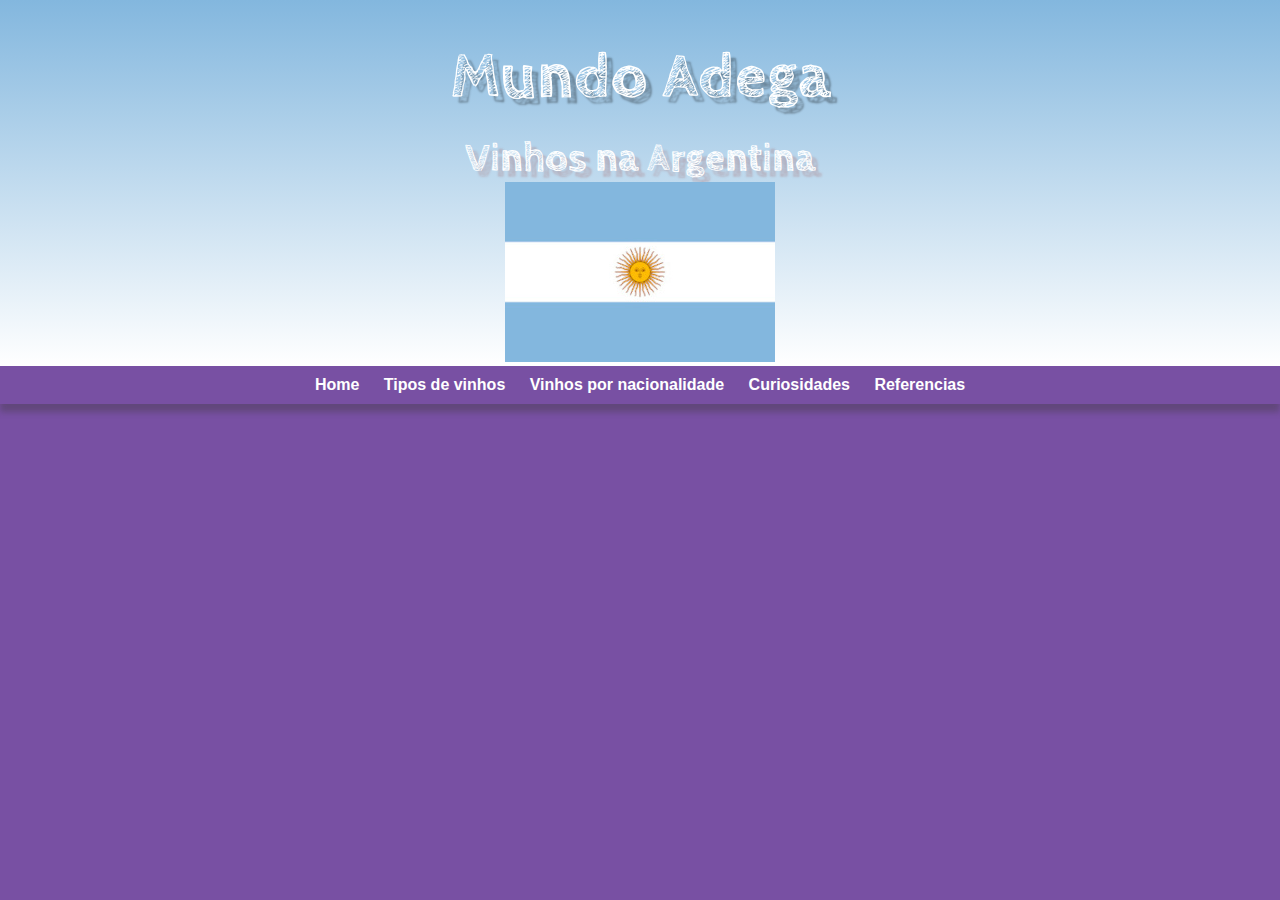
==== pag.vinhos por nacinalidade/paises-america/Argentina/pag-argentina.html @ 321996be "algumas mudanças no site em geral, e algumas otimização no código" ====
<!DOCTYPE html>
<html lang="pt-br">
<head>
    <meta charset="UTF-8">
    <meta http-equiv="X-UA-Compatible" content="IE=edge">
    <meta name="viewport" content="width=device-width, initial-scale=1.0">
    <title>Vinhos na Argentina</title>
    <link rel="stylesheet" href="../../../index-estilo.css">
    <link rel="stylesheet" href="argentina-estilo-style.css">
</head>
<body>
    <header>
        <h1>Mundo Adega</h1>
        <h2>Vinhos na Argentina</h2>
        <picture><img src="../../../imagens/imagens das bandeiras/argentina img.jpg" alt="Argentina imagem da bandeira.jpg"></picture>
    </header>
    <nav>
        <a href="../../../index.html">Home</a>
        <a href="../../../pag.tipos de vinhos/pag2.html">Tipos de vinhos</a>
        <a href="../../../pag.vinhos por nacinalidade/pag-vinhos-por-nacionalidade.html">Vinhos por nacionalidade</a>
        <a href="#">Curiosidades</a>
        <a href="#">Referencias</a>
    </nav>
</body>
</html>
---- index-estilo.css ----
@charset "UTF-8";
@import url('https://fonts.googleapis.com/css2?family=Birthstone&display=swap');
@import url('https://fonts.googleapis.com/css2?family=Stick+No+Bills:wght@300;400;500&display=swap');
@import url('https://fonts.googleapis.com/css2?family=Cabin+Sketch:wght@400;700&display=swap');

main h2{
    font-family:var(--font-android);
    color: var(--cor4);
    font-size: 1.3em;
    background-image: linear-gradient(to right, var(--cor2), transparent);
    text-indent: 30px;
    font-weight: normal;
}

:root{
    --cor0:#7850A3;
    --cor1:#515696;
    --cor2:#6755AD;
    --cor3:#5572AD;
    --cor4: #5081A3;
    --cor5:#CED7F2;
    

    --font-padrão: Arial,Verdana,Helvetica,sans-serif;
    --font-destaque:'Birthstone',cursive;
    --font-personalisada:  'Cabin Sketch', cursive;
    --font-titulos:  'Stick No Bills', sans-serif;
}
/*
o * é o seletor universal, aqui você pode modificar todos os elementos do html
*/
*{
    margin: 0px;
    padding: 0px;
}

body{
    background-color:var(--cor0);
    font-family: var(--font-padrão);
}

a.externo::after{
    content: '\1F517';
}

header{
    background-image: linear-gradient(to bottom, var(--cor0), var(--cor4));
    min-height: 150px;
    text-align: center;
    padding-top: 40px;
}
header>h1{
    color: white;
    font-family: var(--font-personalisada);
    margin-bottom: 20px;
    text-shadow: 6px 6px 2px rgba(0, 0, 0, 0.349);
    font-size: 4em;
    font-weight: bold;
    
}

header>p{
    font-family: var(--font-destaque);
    color: white;
    margin-bottom: 20px;
    font-size: 2em;
    max-width: 500px;
    padding-right: 10px;
    padding-left: 10px;
    margin: auto;
    margin-bottom: 30px8u;
    text-shadow: 2px 2px 0px rgba(0, 0, 0, 0.349);
}

nav{
    background-color: var(--cor2);
    padding: 10px;
    box-shadow: 0px 8px 6px rgba(59, 57, 57, 0.37);
    text-align: center;

}

nav > a {
    color: var(--cor5);
    padding: 10px;
    border-radius: 5px;
    text-decoration: none;
    font-weight: bold;
    transition-duration: 0.3s;
   

}

nav > a:hover{
    background-color: var(--cor5);
    color: var(--cor2);

}
main{
    min-width: 300px;
    max-width: 1000px;
    margin: auto;
    margin-bottom: 30px;
    margin-top: 4px;
    background-color: whitesmoke;
    padding: 20px;
    box-shadow: 0px 0px 10px rgba(0, 0, 0, 0.281);
    border-bottom-left-radius: 10px;
    border-bottom-right-radius: 10px;
}
main h1{
    color: var(--cor5);
    font-family: var(--font-android);
    font-weight: normal;
    font-size: 1.8em;
}
main h2{
    font-family:var(--font-destaque);
    color: var(--cor2);
    font-size: 2.2em;
    background-image: linear-gradient(to right, var(--cor5), transparent);
    text-indent: 30px;
    font-weight: bold;
}
main h3{
    font-family:var(--font-destaque);
    color: var(--cor2);
    font-size: 2em;
    margin-top: 8px;
}
main p{
    margin: 15px 0px 15px 0px ;
    text-align: justify;
    text-indent: 30px;
    font-size: 1em;
    line-height: 2em;
}
main p > q{
    font-family: var(--font-destaque);
    font-size: 2em;
}

main a{
    text-decoration: none;
    font-weight: bold;
    color: var(--cor5);
    background-color: var(--cor1);
    padding: 2px 6px;
    border-radius: 4px;
}

main a:hover{
    text-decoration: underline;
    color: var(--cor3);}

p.citação{
    background-color: var(--cor0);
    color: var(--cor5);
    margin: 15px -20px;
    border-radius: 8px;
    padding: 20px;

}

main img{
    width: 100%;
}

div.video{
    background-color: var(--cor0);
    margin: 0px -20px 30px -20px;
    padding: 20px;
    padding-bottom: 50%;
    position: relative;
    border-radius: 8px;
    
}
div.video > iframe{
position: absolute;
top: 5% ;
left: 5% ;
width: 90%;
height: 90%;
}
---- pag.vinhos por nacinalidade/paises-america/Argentina/argentina-estilo-style.css ----
:root{
    /* palheta de cores do site-pais */
    --cor-bandeira1:#83B7DE;
    --cor-bandeira2: #FFFFFF;
}

header{
    background-image: linear-gradient(to bottom, var(--cor-bandeira1),var(--cor-bandeira2));
}

header h2{
    font-family: var(--font-personalisada);
    font-size: 2.5em;
    color: var(--cor-bandeira2);
    text-shadow: 6px 6px 2px rgba(165, 96, 96, 0.349);  ;
}
nav{
    background-color: var(--cor0);
    padding: 10px;
    box-shadow: 0px 8px 6px rgba(59, 57, 57, 0.37);
    text-align: center;

}

nav > a {
    color: var(--cor-bandeira2);
    padding: 10px;
    border-radius: 5px;
    text-decoration: none;
    font-weight: bold;
    transition-duration: 0.3s;
   

}

nav > a:hover{
    background-color: var(--cor-bandeira1);
    color: var(--cor-bandeira2);

}
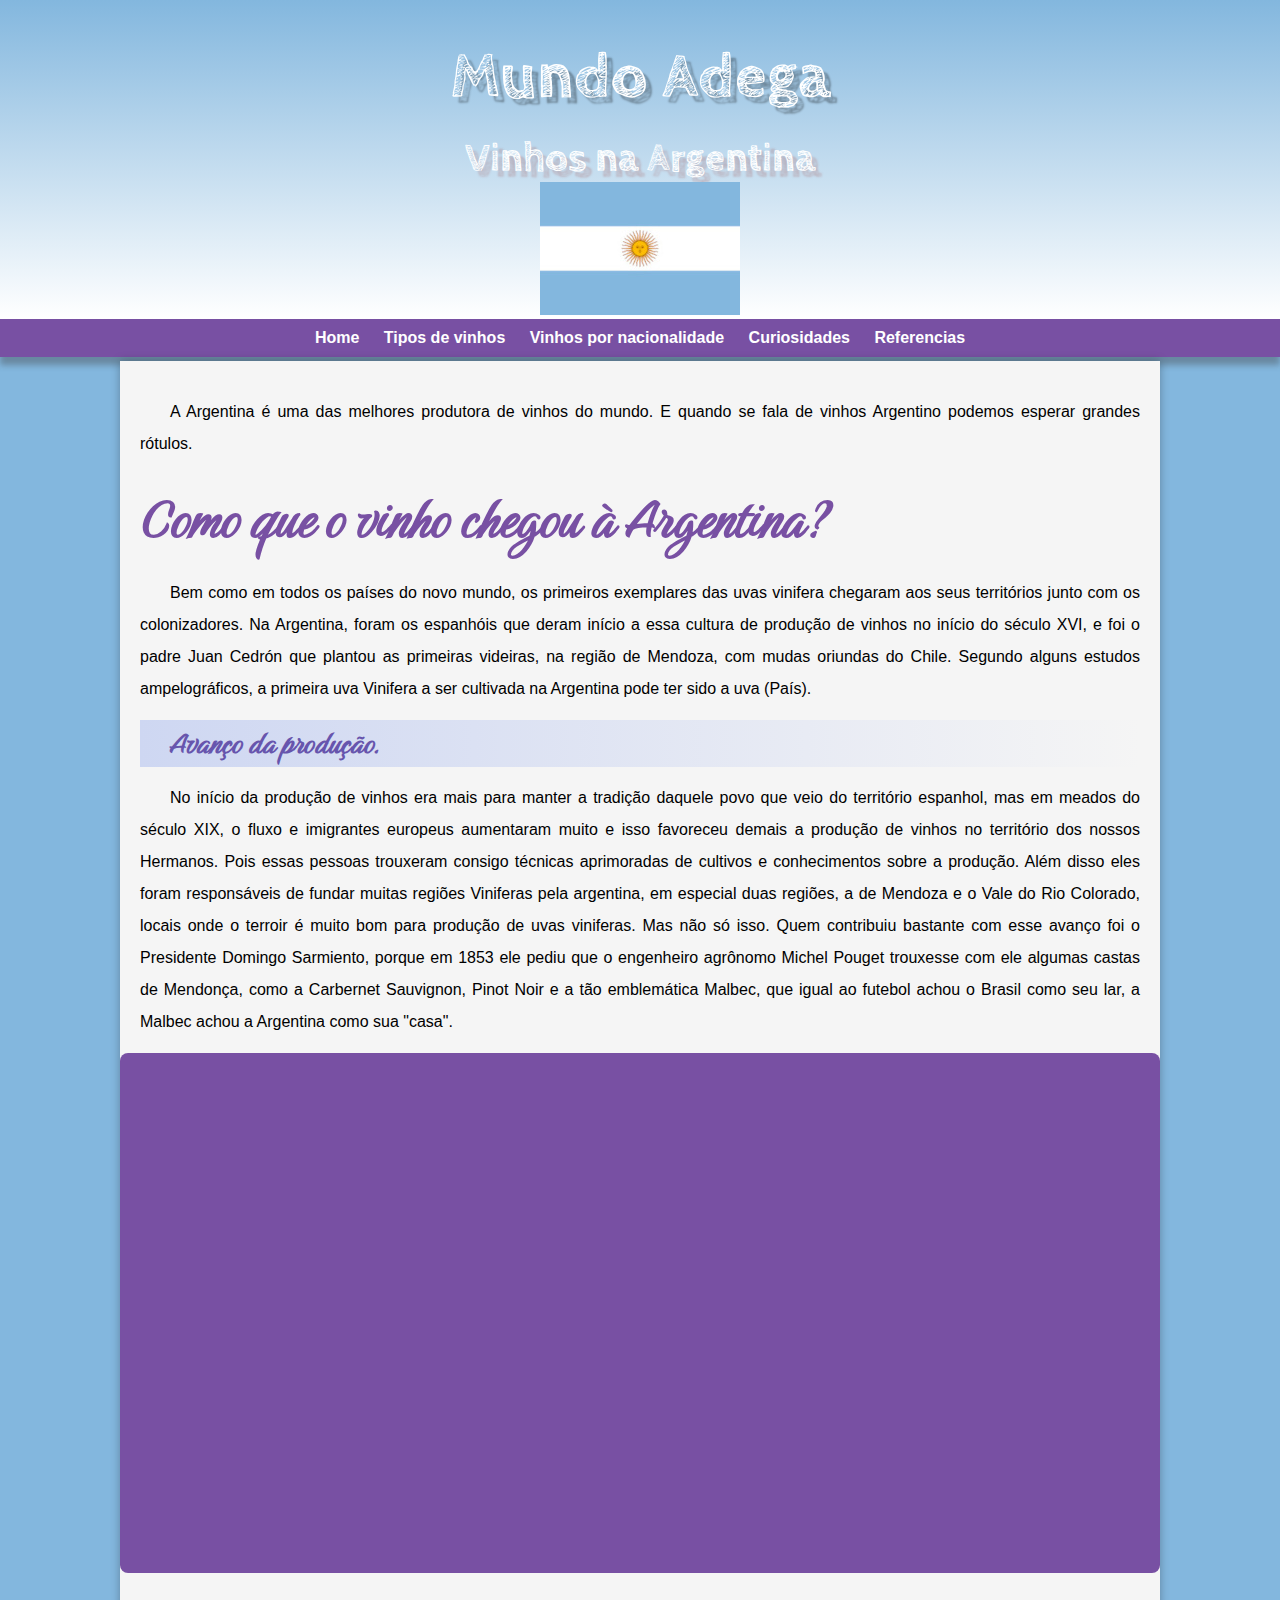
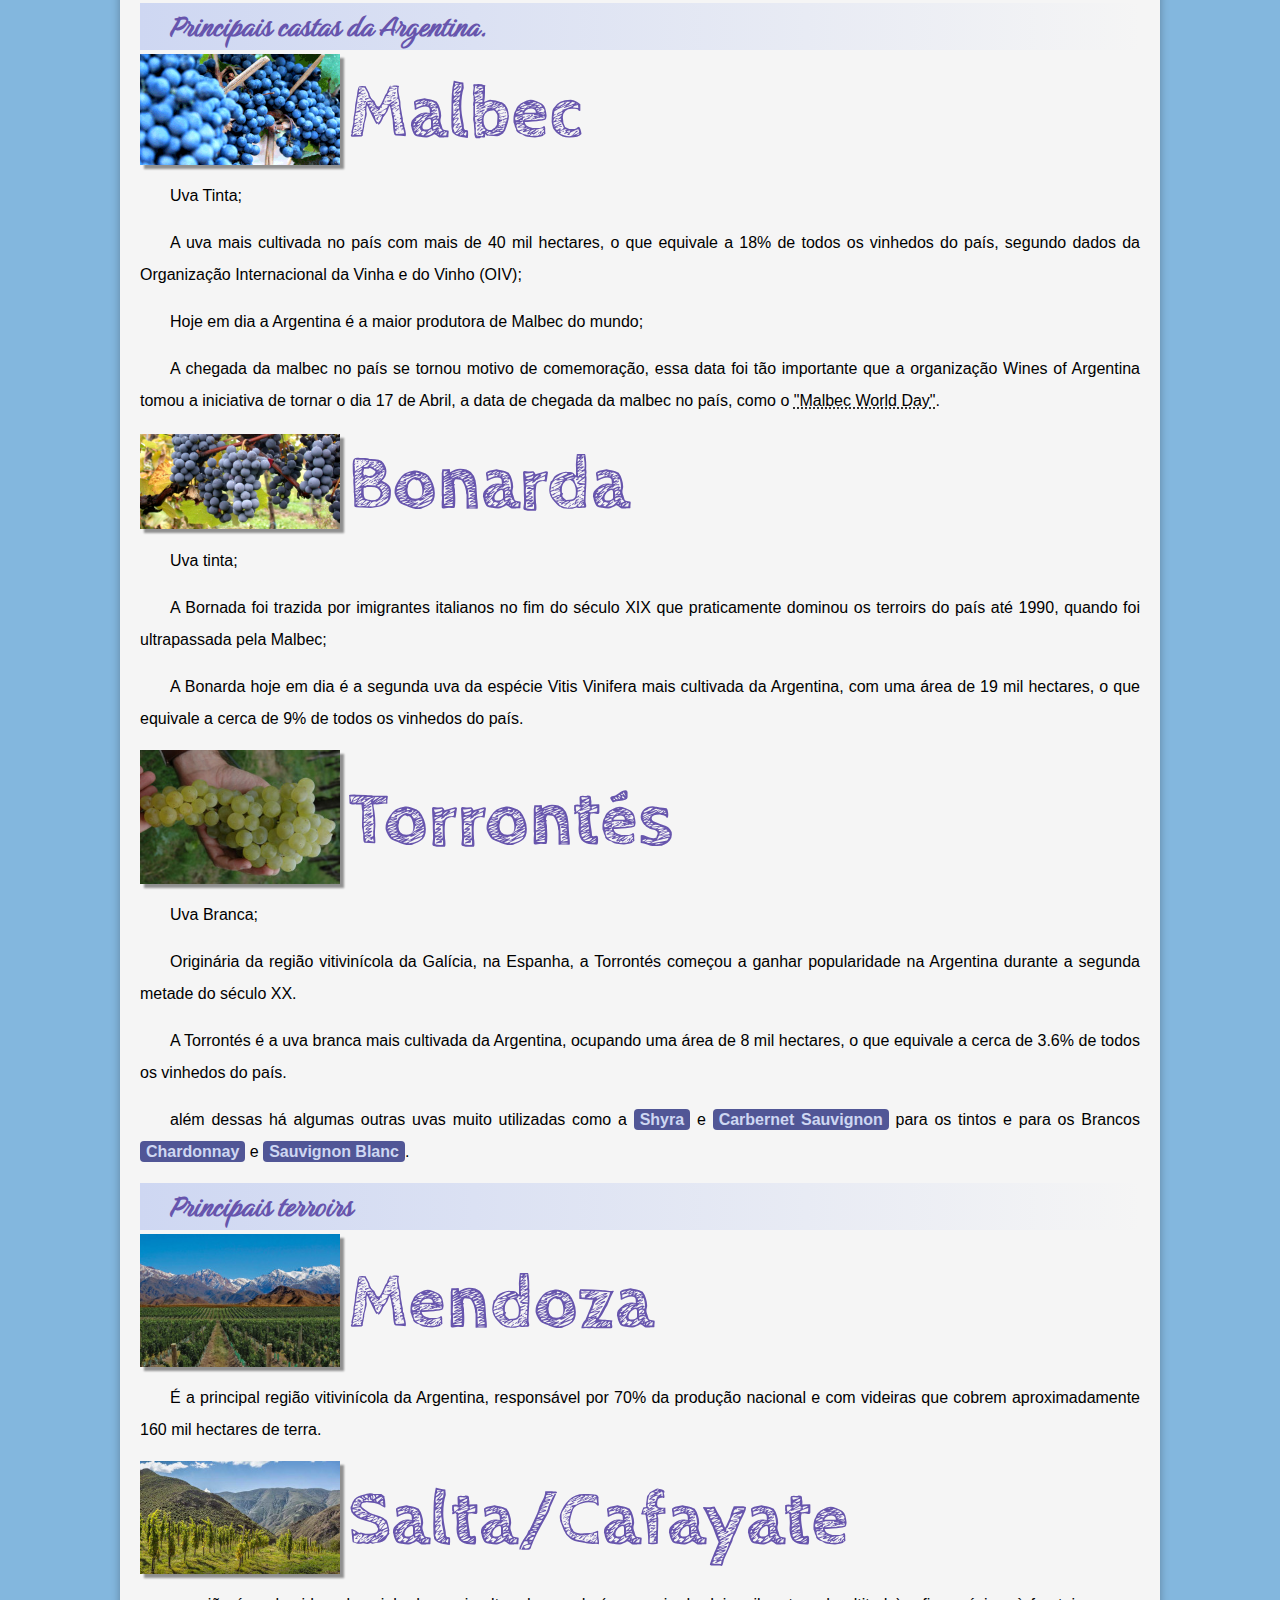
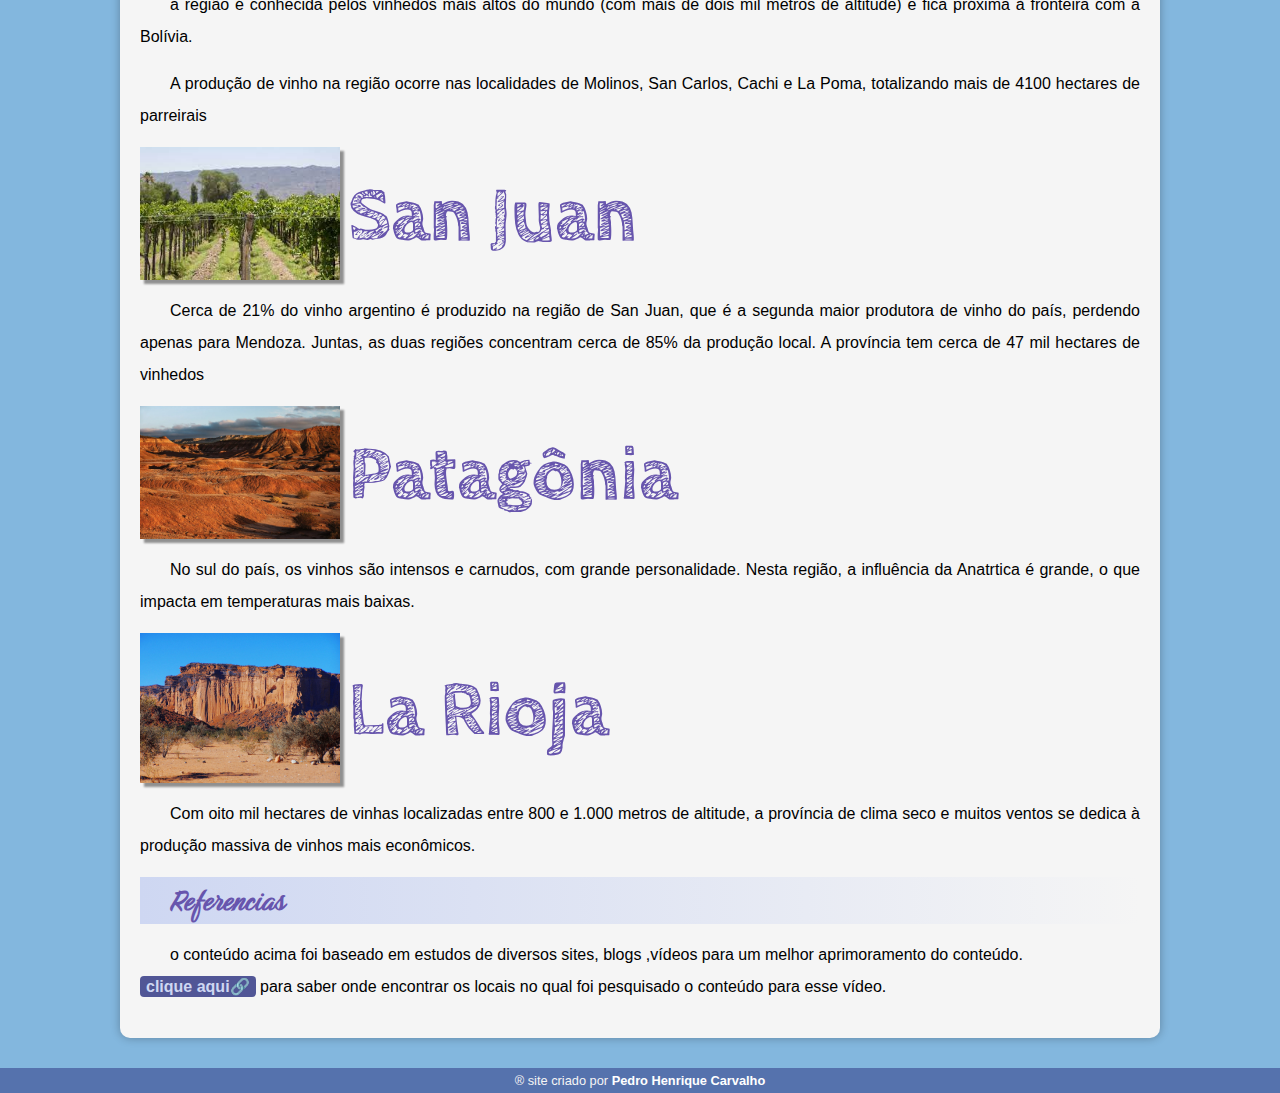
==== commit e917d2a4: "Hoje dia 26/09/21 eu completei o conteúdo da pagina de vinhos na Argentina" ====
--- a/pag.vinhos por nacinalidade/paises-america/Argentina/pag-argentina.html
+++ b/pag.vinhos por nacinalidade/paises-america/Argentina/pag-argentina.html
@@ -21,5 +21,109 @@
         <a href="#">Curiosidades</a>
         <a href="#">Referencias</a>
     </nav>
+
+    <main>
+        <article>
+            <p>A Argentina é uma das melhores produtora de vinhos do mundo. E quando se fala de vinhos Argentino podemos esperar grandes rótulos.</p>
+
+            <h1>Como que o vinho chegou à Argentina?</h1>
+            <p>Bem como em todos os países do novo mundo, os primeiros exemplares das uvas vinifera chegaram aos seus territórios junto com os colonizadores. Na Argentina, foram os espanhóis que deram início a essa cultura de produção de vinhos no início do século XVI, e foi o padre Juan Cedrón que plantou as primeiras videiras, na região de Mendoza, com mudas oriundas do Chile. Segundo alguns estudos ampelográficos, a primeira uva Vinifera a ser cultivada na Argentina pode ter sido a uva (País).</p>
+
+            <h2>Avanço da produção.</h2>
+            <p>
+                No início da produção de vinhos era mais para manter a tradição daquele povo que veio do território espanhol, mas em meados do século XIX, o fluxo e imigrantes europeus aumentaram muito e isso favoreceu demais a produção de vinhos no território dos nossos Hermanos. Pois essas pessoas trouxeram consigo técnicas aprimoradas de cultivos e conhecimentos sobre a produção. Além disso eles foram responsáveis de fundar muitas regiões Viniferas pela argentina, em especial duas regiões, a de Mendoza e o Vale do Rio Colorado, locais onde o terroir é muito bom para produção de uvas viniferas. Mas não só isso. Quem contribuiu bastante com esse avanço foi o Presidente Domingo Sarmiento, porque em 1853 ele pediu que o engenheiro agrônomo Michel Pouget trouxesse com ele algumas castas de Mendonça, como a Carbernet Sauvignon, Pinot Noir e a tão emblemática Malbec, que igual ao futebol achou o Brasil como seu lar, a Malbec achou a Argentina como sua "casa".
+            </p>
+
+            <div class="video"><iframe width="560" height="315" src="https://www.youtube.com/embed/YUMcWue3LiI" title="YouTube video player" frameborder="0" allow="accelerometer; autoplay; clipboard-write; encrypted-media; gyroscope; picture-in-picture" allowfullscreen></iframe></div>
+
+            <h2>Principais castas da Argentina.</h2>
+
+            <div class="conteiner">
+                <img src="../../../imagens/imagens das uvas/malbec.png" alt="img da uva Malbec">
+                <h3>Malbec</h3>
+            </div>
+            
+            <p> Uva Tinta;</p>
+
+            <p>A uva mais cultivada no país com mais de 40 mil hectares, o que equivale a 18% de todos os vinhedos do país, segundo dados da Organização Internacional da Vinha e do Vinho (OIV); </p> 
+
+            <p>Hoje em dia a Argentina é a maior produtora de Malbec do mundo;</p>
+
+            <p>A chegada da malbec no país se tornou motivo de comemoração, essa data foi tão importante que a organização Wines of Argentina tomou a iniciativa de tornar o dia 17 de Abril, a data de chegada da malbec no país, como o <abbr title="O dia da Malbec">"Malbec World Day"</abbr>.
+            </p>
+
+            <div class="conteiner"> 
+                <img src="../../../imagens/imagens das uvas/bonarda img.jpg" alt="imagem da uva bonarda">
+                <h3>Bonarda</h3>
+            </div>
+
+            <p>Uva tinta;</p>
+            <p>A Bornada foi trazida por imigrantes italianos no fim do século XIX que praticamente dominou os terroirs do país até 1990, quando foi ultrapassada pela Malbec;</p>
+            <p>A Bonarda hoje em dia é a segunda uva da espécie Vitis Vinifera mais cultivada da Argentina, com uma área de 19 mil hectares, o que equivale a cerca de 9% de todos os vinhedos do país. </p>
+
+            <div class="conteiner">
+                <img src="../../../imagens/imagens das uvas/torrontés.jpg" alt="imagem da uva torrontés">
+                <h3>Torrontés</h3>
+            </div>
+
+            
+            <p>Uva Branca;</p>
+
+            <p>Originária da região vitivinícola da Galícia, na Espanha, a Torrontés começou a ganhar popularidade na Argentina durante a segunda metade do século XX.</p>
+            
+            <p>	A Torrontés é a uva branca mais cultivada da Argentina, ocupando uma área de 8 mil hectares, o que equivale a cerca de 3.6% de todos os vinhedos do país. </p>
+
+            <p>além dessas há algumas outras uvas muito utilizadas como a <a href="#">Shyra</a> e <a href="">Carbernet Sauvignon</a> para os tintos e para os Brancos <a href="#">Chardonnay</a> e <a href="#">Sauvignon Blanc</a>. </p>
+
+
+            <h2>Principais terroirs</h2>
+
+            <div class="conteiner"> 
+                <img src="../../../imagens/imagens das regiões/mendoza.jpg" alt="imagem da região de mendoza">
+                <h3>Mendoza</h3>
+            </div>
+            <p> É a principal região vitivinícola da Argentina, responsável por 70% da produção nacional e com videiras que cobrem aproximadamente 160 mil hectares de terra.</p>
+
+            <div class="conteiner">
+
+                <img src="../../../imagens/imagens das regiões/salta.jpg" alt="imagem da região de Salta">
+                <h3>Salta/Cafayate</h3>
+            </div>
+
+            <p> a região é conhecida pelos vinhedos mais altos do mundo (com mais de dois mil metros de altitude) e fica próxima à fronteira com a Bolívia.</p>
+            <p> A produção de vinho na região ocorre nas localidades de Molinos, San Carlos, Cachi e La Poma, totalizando mais de 4100 hectares de parreirais</p>
+
+            <div class="conteiner">
+                <img src="../../../imagens/imagens das regiões/san juan.jpg" alt="imagem da região de san juan">
+                <h3	>San Juan</h3>
+            </div>
+
+            <p>Cerca de 21% do vinho argentino é produzido na região de San Juan, que é a segunda maior produtora de vinho do país, perdendo apenas para Mendoza. Juntas, as duas regiões concentram cerca de 85% da produção local.
+                A província tem cerca de 47 mil hectares de vinhedos
+            </p>
+
+            <div class="conteiner">
+                <img src="../../../imagens/imagens das regiões/patagônia.jpg" alt="imagem da região de Patagônia">
+                <h3>Patagônia</h3>
+            </div>
+
+            <p> No sul do país, os vinhos são intensos e carnudos, com grande personalidade. Nesta região, a influência da Anatrtica é grande, o que impacta em temperaturas mais baixas. </p>
+
+            <div class="conteiner"> 
+                <img src="../../../imagens/imagens das regiões/la rioja.jpg" alt="imagem da região da La Rioja">
+                <h3>La Rioja</h3>
+            </div>
+
+            <p> 	Com oito mil hectares de vinhas localizadas entre 800 e 1.000 metros de altitude, a província de clima seco e muitos ventos se dedica à produção massiva de vinhos mais econômicos.</p>
+
+            <h2>Referencias</h2>
+
+            <p>o conteúdo acima foi baseado em estudos de diversos sites, blogs ,vídeos para um melhor aprimoramento do conteúdo. <br> <a href="referência do conteudo da pag-argentina.txt" target="_blank" class="externo">clique aqui</a> para saber onde encontrar os locais no qual foi pesquisado o conteúdo para esse vídeo. </p>
+        </article>
+    </main>
+
+    <footer>
+        <p>&reg; site criado por <a href="https://github.com/sullyvanvi" target="_blank">Pedro Henrique Carvalho</a></p>
+      </footer>
 </body>
 </html>--- a/pag.vinhos por nacinalidade/paises-america/Argentina/argentina-estilo-style.css
+++ b/pag.vinhos por nacinalidade/paises-america/Argentina/argentina-estilo-style.css
@@ -4,7 +4,9 @@
     --cor-bandeira1:#83B7DE;
     --cor-bandeira2: #FFFFFF;
 }
-
+body{
+    background-color: var(--cor-bandeira1);
+}
 header{
     background-image: linear-gradient(to bottom, var(--cor-bandeira1),var(--cor-bandeira2));
 }
@@ -38,4 +40,54 @@
     background-color: var(--cor-bandeira1);
     color: var(--cor-bandeira2);
 
+}
+main h1{
+  color: var(--cor0);
+  font-family: var(--font-destaque);
+  font-size: 4em;
+  font-weight: bold;
+}
+main img{
+    width: 200px;
+}
+
+.conteiner{
+    display: flex;
+    align-items: center;
+    font-size: 2.4em;
+    margin-top: 4px;
+    width: 100%;
+}
+.conteiner>h3{
+    margin-left: 8px;
+    font-family: var(--font-personalisada);
+}
+.conteiner > img{
+    box-shadow: 4px 4px 2px rgba(0, 0, 0, 0.411);
+}
+
+footer{
+    background-color: var(--cor3);
+    color: whitesmoke;
+    text-align: center;
+    font-size: 0.8em;
+    padding: 5px;
+}
+
+footer a{
+    color: white;
+    font-weight: bolder;
+    text-decoration: none;
+    }
+    footer a:hover{
+        text-decoration: underline;
+        color: var(--cor1);
+    }
+
+@media (max-width: 820px) {
+
+    .conteiner >h3 {
+        font-size: 1em;
+    }
+
 }